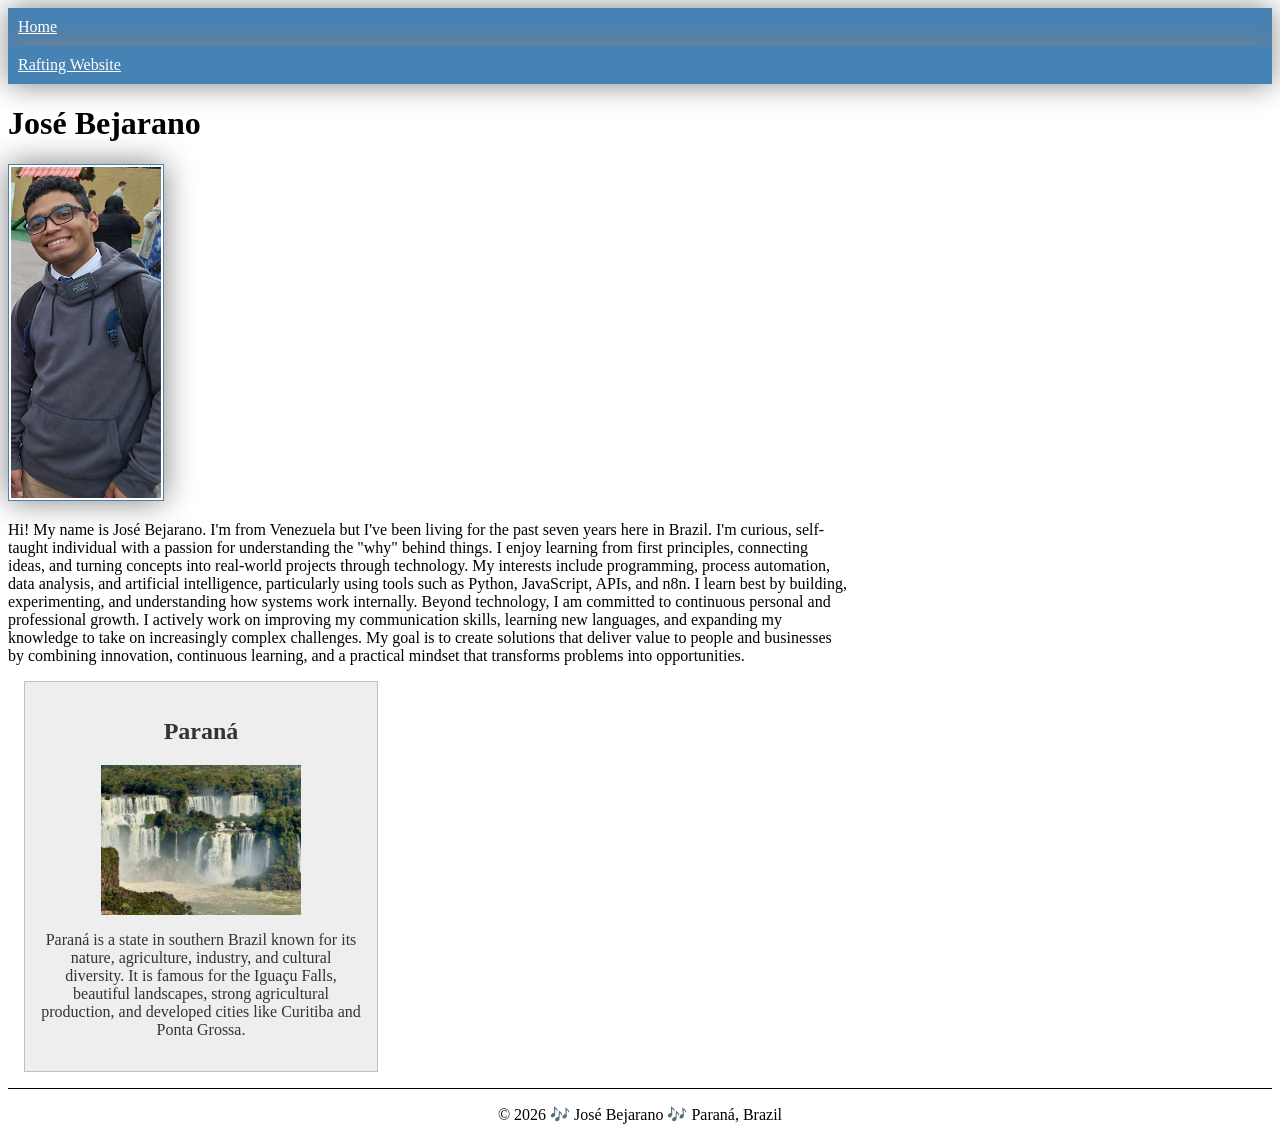
==== week02/index.html @ 257e428a "Week 02 Home Page Enhancement completed" ====
<!-- Author: José Bejarano
 Purpose: My first page -->

<!DOCTYPE html>
<html lang="en">

<head>
    <meta charset="UTF-8">
    <meta name="viewport" content="width=device-width, initial-scale=1.0">
    <title> José Bejarano | WDD 130 </title>
    <meta name="description" content="José Bejarano's BYU Pathway WDD 130 Home Page Enhancement">
    <meta name="author" content="José Bejarano">
    <link rel="stylesheet" href="styles/style.css">


</head>

<body>

    <header>
        <nav>
            <a href="#"> Home </a>
            <a href="wwr/"> Rafting Website</a>
        </nav>

    </header>
    <main>
        <h1>José Bejarano</h1>
        <img class="Profile" src="images/profile.jpeg" alt="José Bejarano Profile Picture"
          width="200">
        <p>Hi! My name is José Bejarano. I'm from Venezuela but I've been living for the past seven
            years here in Brazil. I'm curious, self-taught individual with a passion for
            understanding the "why" behind things. I enjoy learning from first principles,
            connecting ideas, and turning concepts into real-world projects through technology.
            My interests include programming, process automation, data analysis, and artificial
            intelligence, particularly using tools such as Python, JavaScript, APIs, and n8n. I
            learn best by building, experimenting, and understanding how systems work internally.
            Beyond technology, I am committed to continuous personal and professional growth. I
            actively work on improving my communication skills, learning new languages, and
            expanding my knowledge to take on increasingly complex challenges. My goal is to create
            solutions that deliver value to people and businesses by combining innovation,
            continuous learning, and a practical mindset that transforms problems into
            opportunities.
        </p>
    </main>
    <aside>
        <h2>Paraná</h2>

        <img src="images/cataratas-do-iguacu.jpg" alt="Paraná,Brazil">

        <p>Paraná is a state in southern Brazil known for its nature, agriculture, industry, and
            cultural diversity. It is famous for the Iguaçu Falls, beautiful landscapes, strong
            agricultural production, and developed cities like Curitiba and Ponta Grossa.</p>
    </aside>
    <footer>

        <p class="Hi">&copy; 2026 🎶 José Bejarano 🎶 Paraná, Brazil </p>

    </footer>
</body>

</html>
---- week02/styles/style.css ----
nav a{
    color: white;
    padding: 10px;
    display: block;
    background-color: steelblue;
    box-shadow: 0 0 30px gray;
    
}
main{
    max-width: 840px ;
}
main img{
    width: 150px;
    height: auto;
    border: 1px solid steelblue;
    padding: 2px;
    box-shadow: 0 0 30px gray;


}
aside{
    width: 20rem;
    margin: 1em;
    border: 1px solid rgb(0 0 0 / 0.2);
    padding: 1rem;
    background-color: #eee;
    color: #333;
    text-align: center;
}
aside img{
    width: 200px;
    height: auto;
    display: block;
    margin: 0 auto;
}
p{
    padding: 0;

}

h2{
    text-align: center;
}

footer {
    margin-top: 15px;
    border-top: 1px solid #000;
    text-align: center;
    

}
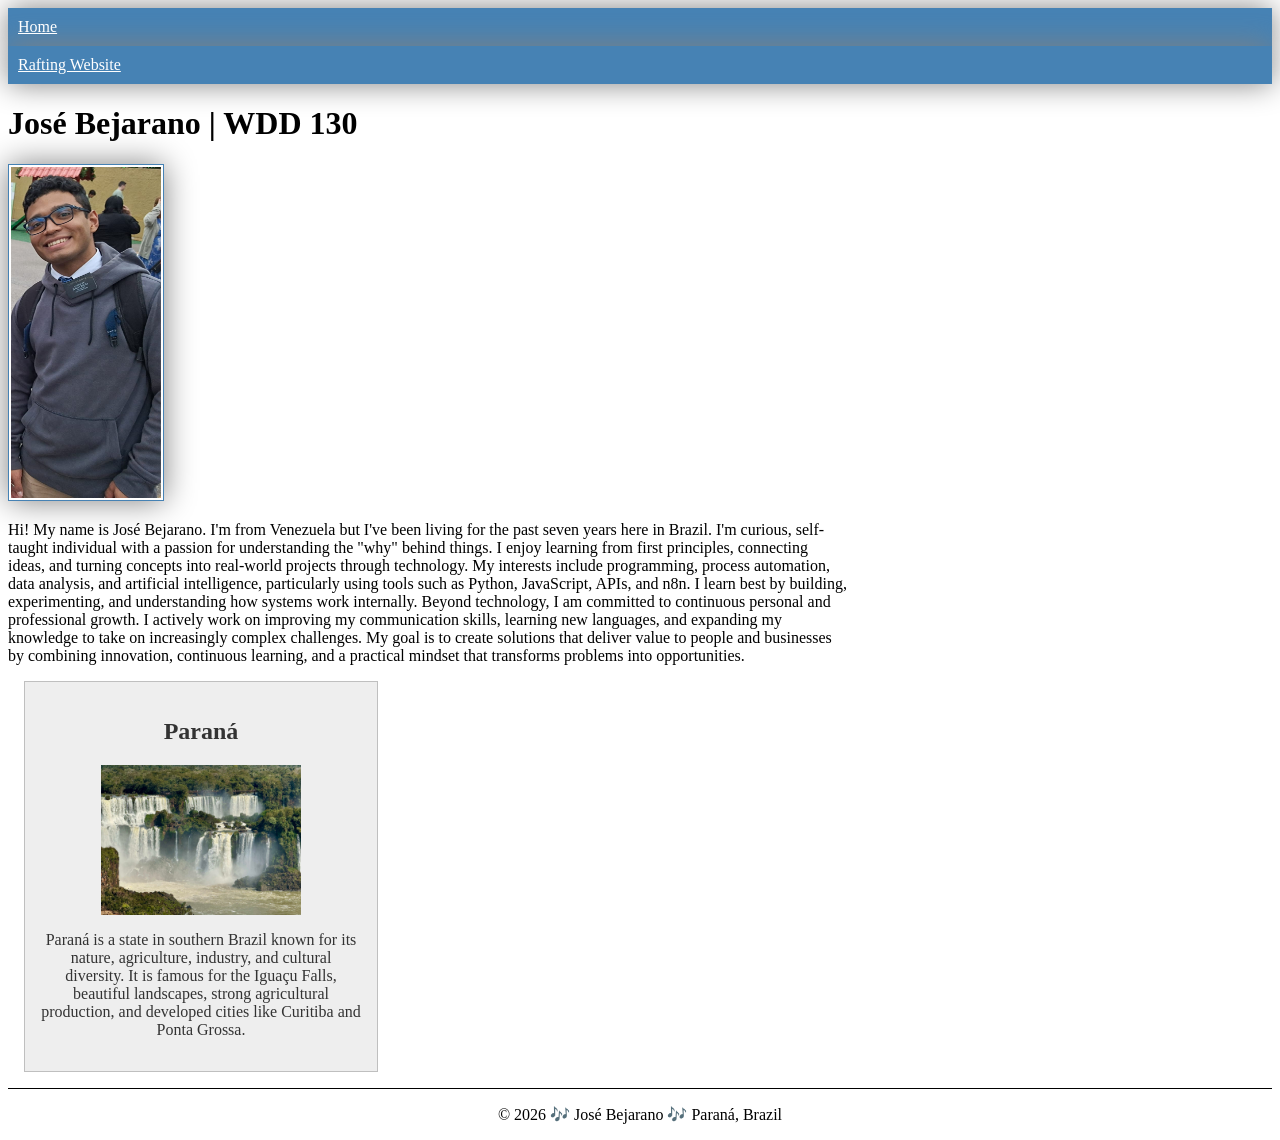
==== commit c0247e21: "update" ====
--- a/week02/index.html
+++ b/week02/index.html
@@ -10,7 +10,7 @@
     <title> José Bejarano | WDD 130 </title>
     <meta name="description" content="José Bejarano's BYU Pathway WDD 130 Home Page Enhancement">
     <meta name="author" content="José Bejarano">
-    <link rel="stylesheet" href="styles/style.css">
+    <link rel="stylesheet" href="styles/styles.css">
 
 
 </head>
@@ -25,7 +25,7 @@
 
     </header>
     <main>
-        <h1>José Bejarano</h1>
+        <h1>José Bejarano | WDD 130</h1>
         <img class="Profile" src="images/profile.jpeg" alt="José Bejarano Profile Picture"
           width="200">
         <p>Hi! My name is José Bejarano. I'm from Venezuela but I've been living for the past seven
--- a/week02/styles/styles.css
+++ b/week02/styles/styles.css
@@ -0,0 +1,51 @@
+nav a{
+    color: white;
+    padding: 10px;
+    display: block;
+    background-color: steelblue;
+    box-shadow: 0 0 30px gray;
+    
+}
+main{
+    max-width: 840px ;
+}
+main img{
+    width: 150px;
+    height: auto;
+    border: 1px solid steelblue;
+    padding: 2px;
+    box-shadow: 0 0 30px gray;
+
+
+}
+aside{
+    width: 20rem;
+    margin: 1em;
+    border: 1px solid rgb(0 0 0 / 0.2);
+    padding: 1rem;
+    background-color: #eee;
+    color: #333;
+    text-align: center;
+}
+aside img{
+    width: 200px;
+    height: auto;
+    display: block;
+    margin: 0 auto;
+}
+p{
+    padding: 0;
+
+}
+
+h2{
+    text-align: center;
+}
+
+footer {
+    margin-top: 15px;
+    border-top: 1px solid #000;
+    text-align: center;
+    
+
+}
